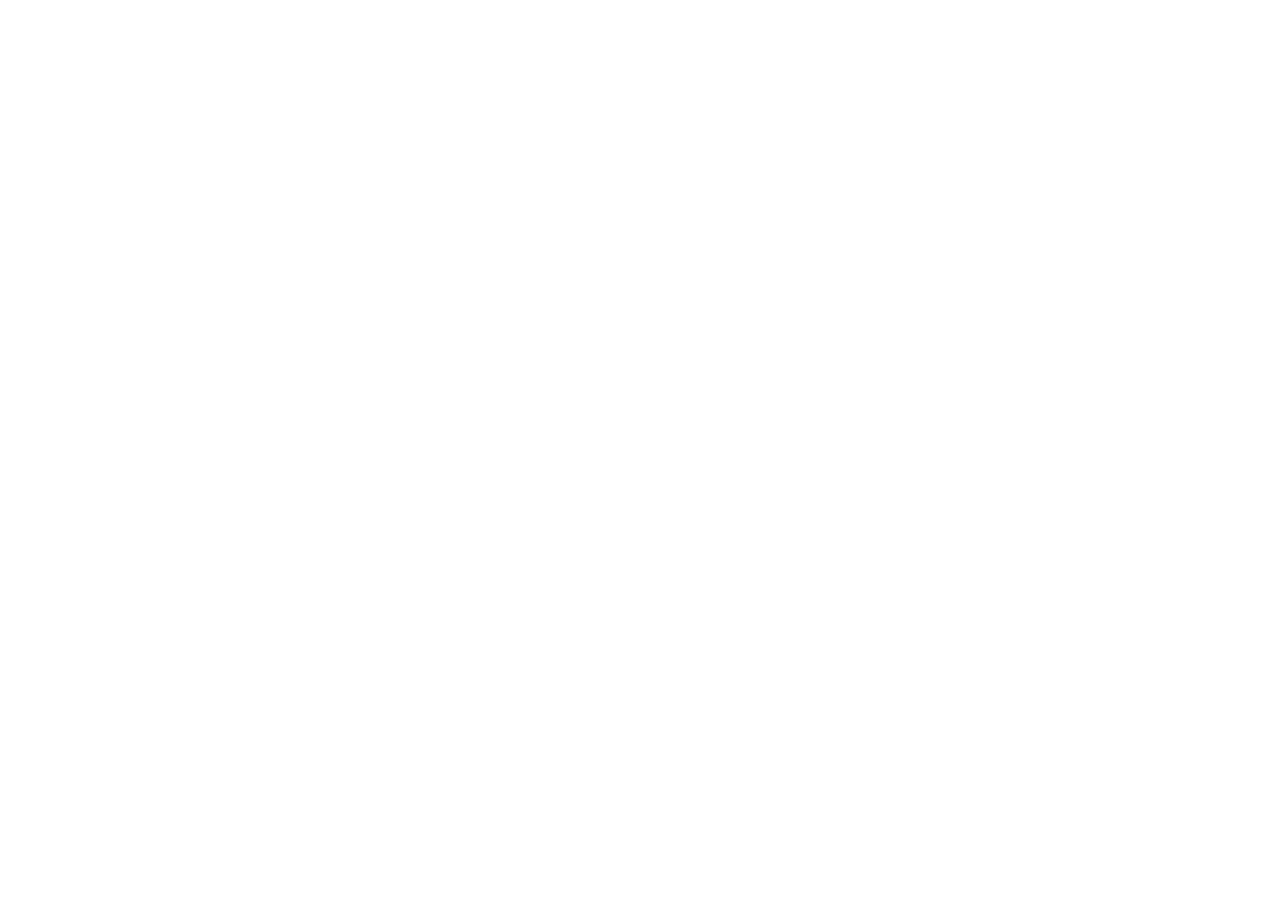
==== oauth-callback.html @ 1258dbac "Create oauth-callback.html" ====
<!DOCTYPE html>
<html>
  <head><title>OAuth Callback</title></head>
  <body>
    <script>
      window.opener.require(["esri/identity/IdentityManager"], function (IdentityManager) {
        IdentityManager.registerToken(window.location.href);
        window.close();
      });
    </script>
  </body>
</html>
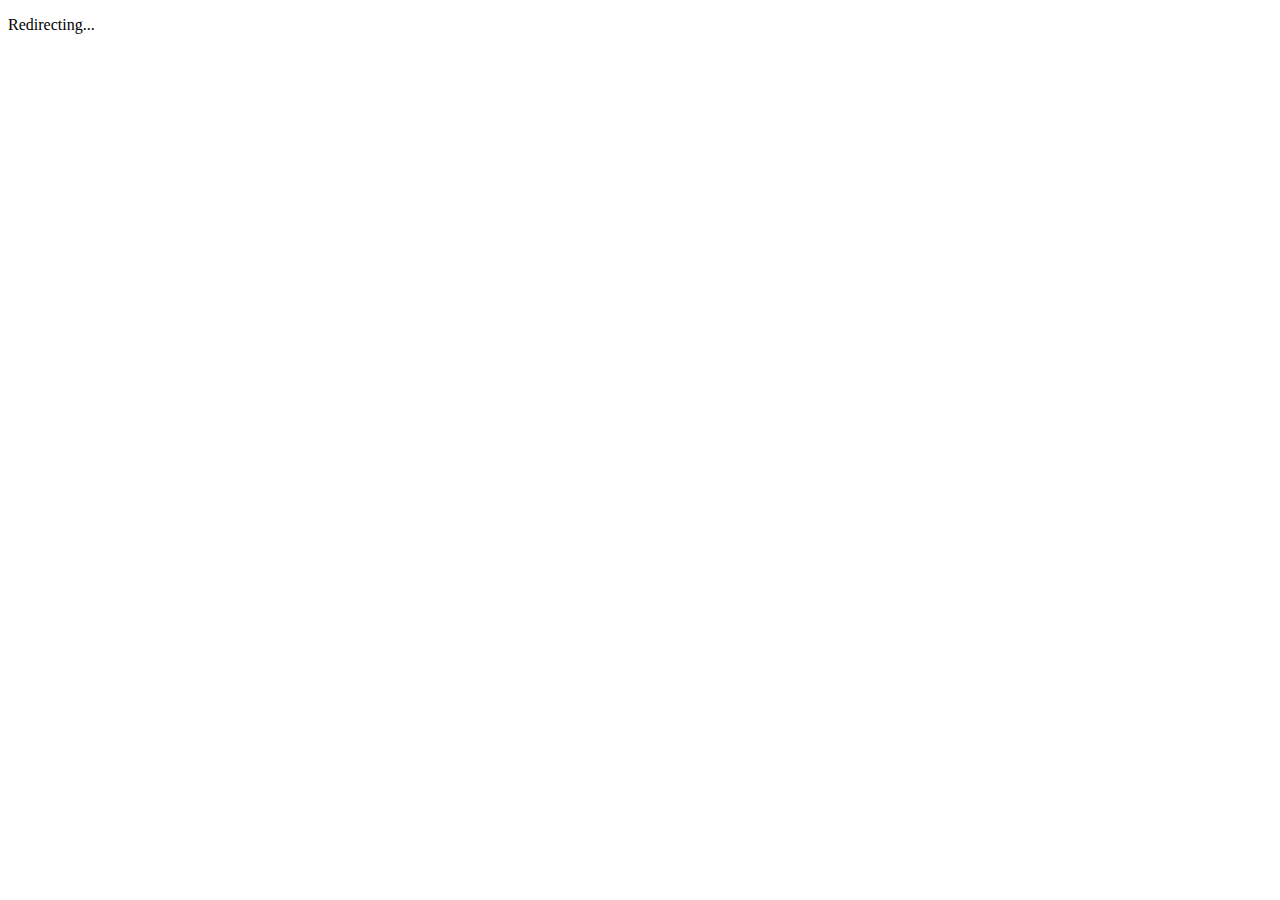
==== commit 4b25a2aa: "Update oauth-callback.html" ====
--- a/oauth-callback.html
+++ b/oauth-callback.html
@@ -1,12 +1,33 @@
 <!DOCTYPE html>
-<html>
-  <head><title>OAuth Callback</title></head>
-  <body>
-    <script>
-      window.opener.require(["esri/identity/IdentityManager"], function (IdentityManager) {
-        IdentityManager.registerToken(window.location.href);
+<html lang="en">
+<head>
+  <meta charset="UTF-8">
+  <title>OAuth Callback</title>
+  <script src="https://js.arcgis.com/4.32/"></script>
+  <script>
+    // Get the query parameters
+    const urlParams = new URLSearchParams(window.location.search);
+    const code = urlParams.get('code');
+    const state = urlParams.get('state');
+    
+    // Ensure we have the code and state
+    if (code && state) {
+      // Send the code and state back to the opener window
+      if (window.opener) {
+        window.opener.postMessage({
+          type: "oauth_callback",
+          code: code,
+          state: state
+        }, window.location.origin);
+        // Close the popup after sending the data
         window.close();
-      });
-    </script>
-  </body>
+      }
+    } else {
+      console.error("OAuth code or state missing.");
+    }
+  </script>
+</head>
+<body>
+  <p>Redirecting...</p>
+</body>
 </html>
